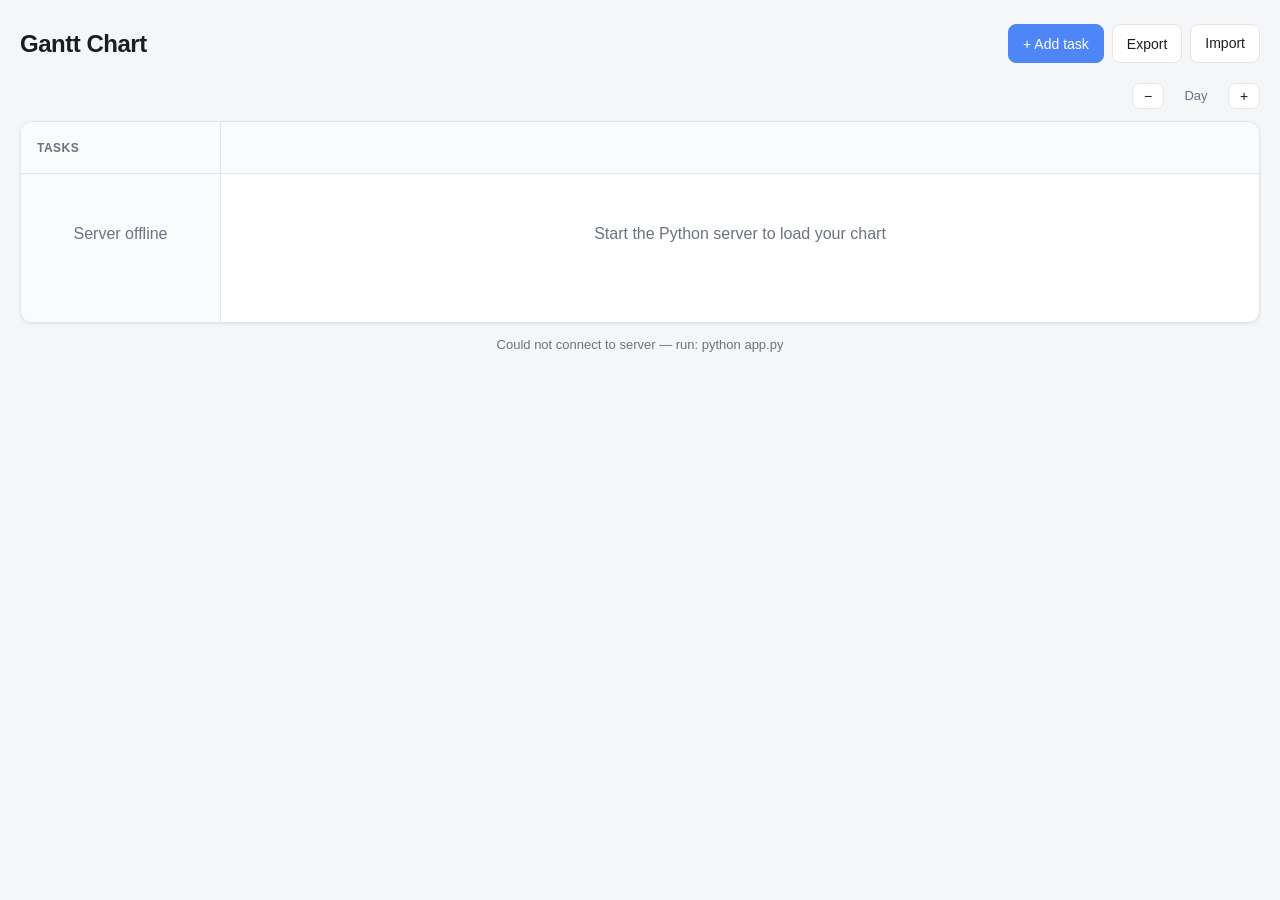
==== gant_chart/static/index.html @ 51172971 "I" ====
<!DOCTYPE html>
<html lang="en">
<head>
  <meta charset="UTF-8">
  <meta name="viewport" content="width=device-width, initial-scale=1.0">
  <title>Gantt Chart</title>
  <link rel="stylesheet" href="styles.css">
</head>
<body>
  <div class="app">
    <header>
      <h1>Gantt Chart</h1>
      <div class="header-actions">
        <button id="add-task-btn" class="btn primary">+ Add task</button>
        <button id="export-btn" class="btn">Export</button>
        <label class="btn import-label">
          Import
          <input type="file" id="import-input" accept=".json" hidden>
        </label>
      </div>
    </header>

    <div class="toolbar">
      <span id="date-range" class="date-range"></span>
      <div class="zoom-controls">
        <button id="zoom-out" class="btn small" title="Zoom out">−</button>
        <span id="zoom-label">Day</span>
        <button id="zoom-in" class="btn small" title="Zoom in">+</button>
      </div>
    </div>

    <div class="chart-wrapper">
      <div class="chart" id="chart">
        <div class="sidebar" id="sidebar"></div>
        <div class="timeline-area">
          <div class="timeline-header" id="timeline-header"></div>
          <div class="timeline-body" id="timeline-body"></div>
        </div>
      </div>
    </div>

    <p class="hint">Drag bars to move · Drag edges to resize · Double-click a bar to edit · Changes save to the server</p>
  </div>

  <dialog id="task-dialog">
    <form id="task-form" method="dialog">
      <h2 id="dialog-title">Edit task</h2>
      <label>
        Name
        <input type="text" id="task-name" required autofocus>
      </label>
      <div class="form-row">
        <label>
          Start
          <input type="date" id="task-start" required>
        </label>
        <label>
          End
          <input type="date" id="task-end" required>
        </label>
      </div>
      <label>
        Color
        <input type="color" id="task-color" value="#4f86f7">
      </label>
      <div class="dialog-actions">
        <button type="button" id="delete-task-btn" class="btn danger">Delete</button>
        <div class="dialog-actions-right">
          <button type="button" id="cancel-btn" class="btn">Cancel</button>
          <button type="submit" class="btn primary">Save</button>
        </div>
      </div>
    </form>
  </dialog>

  <script src="app.js"></script>
</body>
</html>
---- gant_chart/static/styles.css ----
*,
*::before,
*::after {
  box-sizing: border-box;
  margin: 0;
  padding: 0;
}

:root {
  --bg: #f5f6f8;
  --surface: #ffffff;
  --border: #e2e5eb;
  --text: #1a1d23;
  --muted: #6b7280;
  --primary: #4f86f7;
  --primary-hover: #3b72e8;
  --danger: #e5484d;
  --sidebar-width: 200px;
  --row-height: 44px;
  --header-height: 52px;
  --radius: 8px;
  --shadow: 0 1px 3px rgba(0, 0, 0, 0.08);
}

body {
  font-family: -apple-system, BlinkMacSystemFont, "Segoe UI", Roboto, sans-serif;
  background: var(--bg);
  color: var(--text);
  line-height: 1.5;
  min-height: 100vh;
}

.app {
  max-width: 1400px;
  margin: 0 auto;
  padding: 24px 20px 40px;
}

header {
  display: flex;
  align-items: center;
  justify-content: space-between;
  gap: 16px;
  margin-bottom: 20px;
  flex-wrap: wrap;
}

header h1 {
  font-size: 1.5rem;
  font-weight: 600;
  letter-spacing: -0.02em;
}

.header-actions {
  display: flex;
  gap: 8px;
  flex-wrap: wrap;
}

.btn {
  appearance: none;
  border: 1px solid var(--border);
  background: var(--surface);
  color: var(--text);
  padding: 8px 14px;
  border-radius: var(--radius);
  font-size: 0.875rem;
  font-weight: 500;
  cursor: pointer;
  transition: background 0.15s, border-color 0.15s;
}

.btn:hover {
  background: #f0f1f4;
}

.btn.primary {
  background: var(--primary);
  border-color: var(--primary);
  color: white;
}

.btn.primary:hover {
  background: var(--primary-hover);
  border-color: var(--primary-hover);
}

.btn.danger {
  color: var(--danger);
  border-color: #f5c2c4;
}

.btn.danger:hover {
  background: #fef2f2;
}

.btn.small {
  padding: 4px 10px;
  min-width: 32px;
}

.import-label {
  display: inline-flex;
  align-items: center;
  cursor: pointer;
}

.toolbar {
  display: flex;
  align-items: center;
  justify-content: space-between;
  margin-bottom: 12px;
  gap: 12px;
}

.date-range {
  font-size: 0.875rem;
  color: var(--muted);
}

.zoom-controls {
  display: flex;
  align-items: center;
  gap: 8px;
}

#zoom-label {
  font-size: 0.8125rem;
  color: var(--muted);
  min-width: 48px;
  text-align: center;
}

.chart-wrapper {
  background: var(--surface);
  border: 1px solid var(--border);
  border-radius: 12px;
  box-shadow: var(--shadow);
  overflow: hidden;
}

.chart {
  display: flex;
  min-height: 200px;
}

.sidebar {
  width: var(--sidebar-width);
  flex-shrink: 0;
  border-right: 1px solid var(--border);
  background: #fafbfc;
}

.sidebar-header {
  height: var(--header-height);
  display: flex;
  align-items: center;
  padding: 0 16px;
  font-size: 0.75rem;
  font-weight: 600;
  text-transform: uppercase;
  letter-spacing: 0.04em;
  color: var(--muted);
  border-bottom: 1px solid var(--border);
  position: sticky;
  top: 0;
  background: #fafbfc;
  z-index: 2;
}

.task-label {
  height: var(--row-height);
  display: flex;
  align-items: center;
  padding: 0 16px;
  font-size: 0.875rem;
  border-bottom: 1px solid var(--border);
  white-space: nowrap;
  overflow: hidden;
  text-overflow: ellipsis;
  cursor: pointer;
}

.task-label:hover {
  background: #f0f2f5;
}

.timeline-area {
  flex: 1;
  overflow-x: auto;
  overflow-y: hidden;
}

.timeline-header {
  height: var(--header-height);
  position: relative;
  border-bottom: 1px solid var(--border);
  background: #fafbfc;
}

.timeline-body {
  position: relative;
}

.grid-overlay {
  position: absolute;
  top: 0;
  left: 0;
  right: 0;
  bottom: 0;
  pointer-events: none;
}

.header-cell {
  position: absolute;
  top: 0;
  height: 100%;
  display: flex;
  align-items: center;
  justify-content: center;
  font-size: 0.75rem;
  color: var(--muted);
  border-right: 1px solid var(--border);
  font-weight: 500;
}

.header-cell.month {
  font-weight: 600;
  color: var(--text);
  background: #f3f4f6;
  border-bottom-section: 1px solid var(--border);
}

.timeline-row {
  height: var(--row-height);
  position: relative;
  border-bottom: 1px solid var(--border);
}

.grid-line {
  position: absolute;
  top: 0;
  bottom: 0;
  width: 1px;
  background: var(--border);
  pointer-events: none;
}

.grid-line.weekend {
  background: #eef0f4;
  width: 100%;
  z-index: 0;
}

.today-line {
  position: absolute;
  top: 0;
  bottom: 0;
  width: 2px;
  background: var(--danger);
  opacity: 0.6;
  pointer-events: none;
  z-index: 1;
}

.task-bar {
  position: absolute;
  top: 8px;
  height: calc(var(--row-height) - 16px);
  border-radius: 6px;
  cursor: grab;
  display: flex;
  align-items: center;
  padding: 0 8px;
  font-size: 0.75rem;
  font-weight: 500;
  color: white;
  overflow: hidden;
  white-space: nowrap;
  text-overflow: ellipsis;
  user-select: none;
  z-index: 2;
  min-width: 8px;
  box-shadow: 0 1px 2px rgba(0, 0, 0, 0.15);
}

.task-bar:active {
  cursor: grabbing;
}

.task-bar.dragging {
  opacity: 0.85;
  z-index: 10;
}

.resize-handle {
  position: absolute;
  top: 0;
  bottom: 0;
  width: 8px;
  cursor: ew-resize;
  z-index: 3;
}

.resize-handle.left {
  left: 0;
  border-radius: 6px 0 0 6px;
}

.resize-handle.right {
  right: 0;
  border-radius: 0 6px 6px 0;
}

.empty-state {
  padding: 48px 24px;
  text-align: center;
  color: var(--muted);
}

.empty-state p {
  margin-bottom: 16px;
}

.hint {
  margin-top: 12px;
  font-size: 0.8125rem;
  color: var(--muted);
  text-align: center;
}

dialog {
  border: none;
  border-radius: 12px;
  padding: 0;
  box-shadow: 0 8px 32px rgba(0, 0, 0, 0.15);
  max-width: 420px;
  width: calc(100% - 32px);
}

dialog::backdrop {
  background: rgba(0, 0, 0, 0.4);
}

#task-form {
  padding: 24px;
}

#task-form h2 {
  font-size: 1.125rem;
  margin-bottom: 20px;
}

#task-form label {
  display: flex;
  flex-direction: column;
  gap: 6px;
  font-size: 0.8125rem;
  font-weight: 500;
  color: var(--muted);
  margin-bottom: 16px;
}

#task-form input[type="text"],
#task-form input[type="date"] {
  padding: 8px 12px;
  border: 1px solid var(--border);
  border-radius: var(--radius);
  font-size: 0.9375rem;
  color: var(--text);
}

#task-form input[type="color"] {
  width: 48px;
  height: 36px;
  padding: 2px;
  border: 1px solid var(--border);
  border-radius: var(--radius);
  cursor: pointer;
}

.form-row {
  display: grid;
  grid-template-columns: 1fr 1fr;
  gap: 12px;
}

.dialog-actions {
  display: flex;
  align-items: center;
  justify-content: space-between;
  margin-top: 8px;
  padding-top: 8px;
}

.dialog-actions-right {
  display: flex;
  gap: 8px;
}
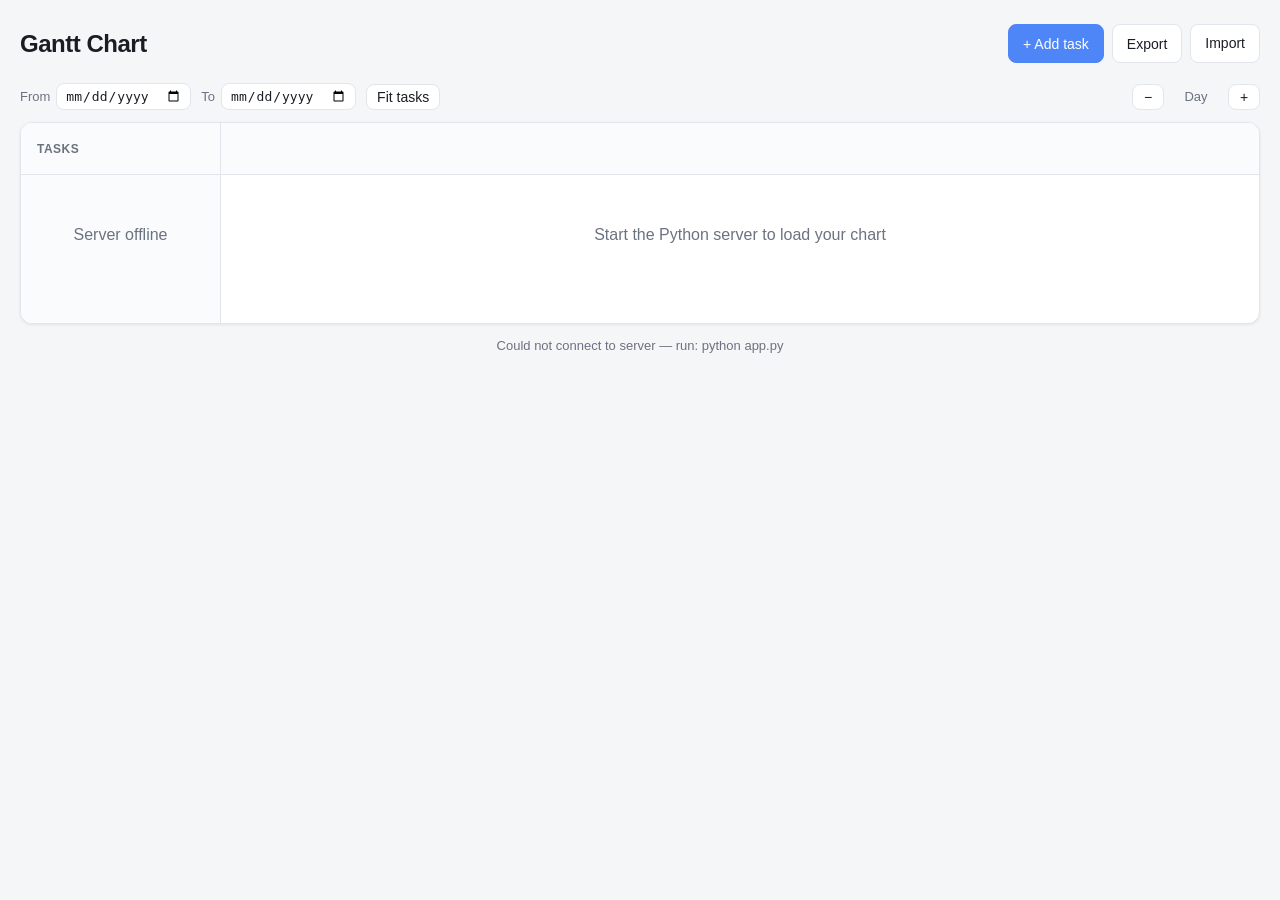
==== commit 4bfc491f: "gant chart app extended view range" ====
--- a/gant_chart/static/index.html
+++ b/gant_chart/static/index.html
@@ -21,7 +21,17 @@
     </header>
 
     <div class="toolbar">
-      <span id="date-range" class="date-range"></span>
+      <div class="window-controls">
+        <label class="window-field">
+          <span>From</span>
+          <input type="date" id="window-start" title="Timeline start">
+        </label>
+        <label class="window-field">
+          <span>To</span>
+          <input type="date" id="window-end" title="Timeline end">
+        </label>
+        <button id="fit-tasks-btn" class="btn small" title="Fit timeline to all tasks">Fit tasks</button>
+      </div>
       <div class="zoom-controls">
         <button id="zoom-out" class="btn small" title="Zoom out">−</button>
         <span id="zoom-label">Day</span>
--- a/gant_chart/static/styles.css
+++ b/gant_chart/static/styles.css
@@ -113,9 +113,29 @@
   gap: 12px;
 }
 
-.date-range {
-  font-size: 0.875rem;
-  color: var(--muted);
+.window-controls {
+  display: flex;
+  align-items: center;
+  gap: 10px;
+  flex-wrap: wrap;
+}
+
+.window-field {
+  display: flex;
+  align-items: center;
+  gap: 6px;
+  font-size: 0.8125rem;
+  font-weight: 500;
+  color: var(--muted);
+}
+
+.window-field input[type="date"] {
+  padding: 4px 8px;
+  border: 1px solid var(--border);
+  border-radius: var(--radius);
+  font-size: 0.8125rem;
+  color: var(--text);
+  background: var(--surface);
 }
 
 .zoom-controls {
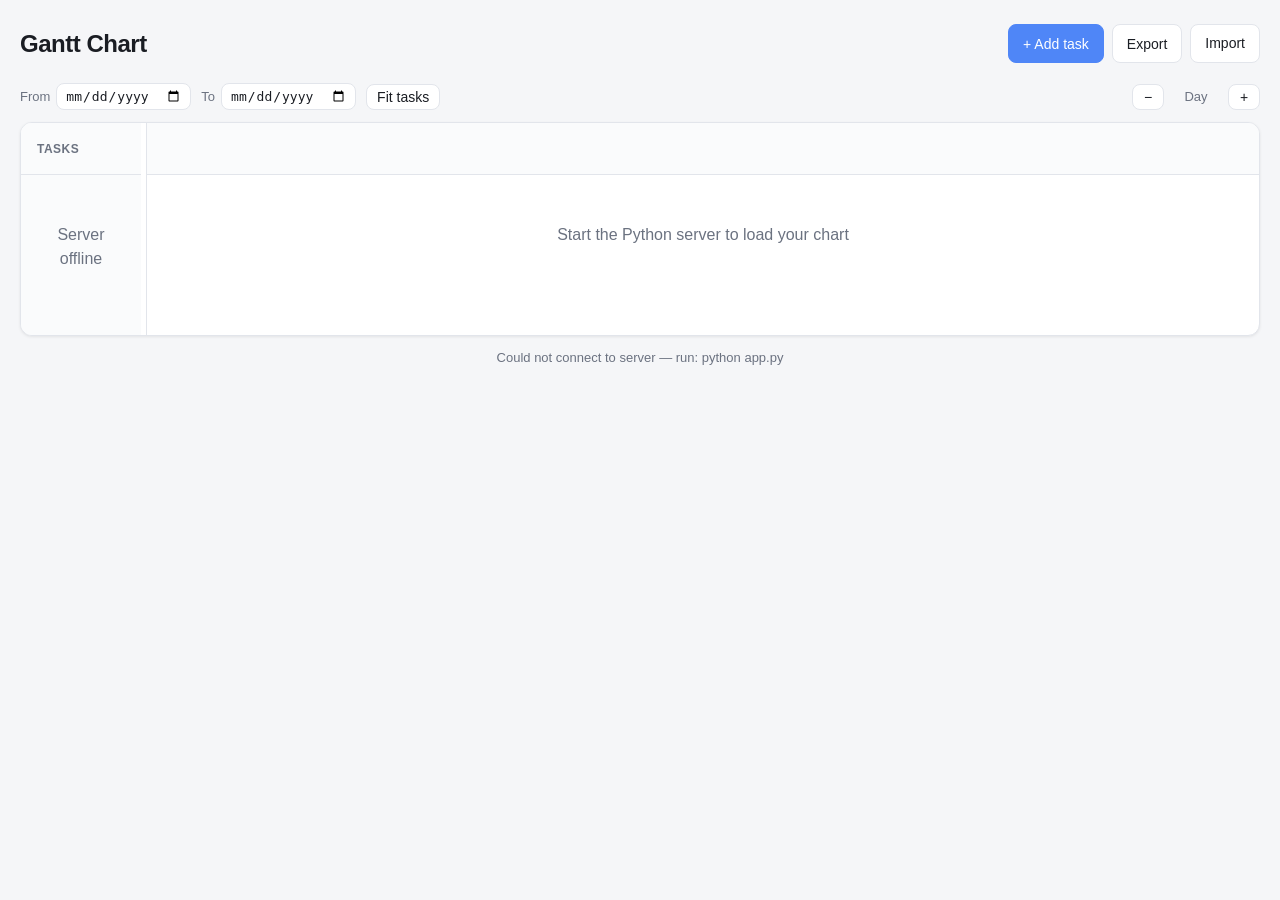
==== commit 4b9af027: "UI changes w/ desc field" ====
--- a/gant_chart/static/index.html
+++ b/gant_chart/static/index.html
@@ -41,7 +41,10 @@
 
     <div class="chart-wrapper">
       <div class="chart" id="chart">
-        <div class="sidebar" id="sidebar"></div>
+        <div class="sidebar-panel">
+          <div class="sidebar" id="sidebar"></div>
+          <div class="sidebar-resize-handle" id="sidebar-resize" title="Drag to resize task column"></div>
+        </div>
         <div class="timeline-area">
           <div class="timeline-header" id="timeline-header"></div>
           <div class="timeline-body" id="timeline-body"></div>
@@ -49,7 +52,7 @@
       </div>
     </div>
 
-    <p class="hint">Drag bars to move · Drag edges to resize · Double-click a bar to edit · Changes save to the server</p>
+    <p class="hint">Drag bars to move · Drag edges to resize · Double-click a bar to edit · Drag the task column edge to widen it · Changes save to the server</p>
   </div>
 
   <dialog id="task-dialog">
@@ -58,6 +61,10 @@
       <label>
         Name
         <input type="text" id="task-name" required autofocus>
+      </label>
+      <label>
+        Description
+        <textarea id="task-description" rows="2" placeholder="Optional notes shown beneath the task name"></textarea>
       </label>
       <div class="form-row">
         <label>
--- a/gant_chart/static/styles.css
+++ b/gant_chart/static/styles.css
@@ -164,11 +164,43 @@
   min-height: 200px;
 }
 
+.sidebar-panel {
+  display: flex;
+  flex-shrink: 0;
+  position: relative;
+}
+
 .sidebar {
   width: var(--sidebar-width);
   flex-shrink: 0;
+  border-right: none;
+  background: #fafbfc;
+}
+
+.sidebar-resize-handle {
+  width: 6px;
+  flex-shrink: 0;
+  cursor: col-resize;
+  background: transparent;
   border-right: 1px solid var(--border);
-  background: #fafbfc;
+  position: relative;
+  z-index: 3;
+  touch-action: none;
+}
+
+.sidebar-resize-handle::after {
+  content: "";
+  position: absolute;
+  top: 0;
+  bottom: 0;
+  left: -3px;
+  right: -3px;
+}
+
+.sidebar-resize-handle:hover,
+.sidebar-resize-handle.resizing {
+  background: rgba(79, 134, 247, 0.12);
+  border-right-color: var(--primary);
 }
 
 .sidebar-header {
@@ -189,16 +221,34 @@
 }
 
 .task-label {
-  height: var(--row-height);
-  display: flex;
-  align-items: center;
-  padding: 0 16px;
+  min-height: var(--row-height);
+  display: flex;
+  flex-direction: column;
+  justify-content: center;
+  gap: 2px;
+  padding: 6px 16px;
   font-size: 0.875rem;
   border-bottom: 1px solid var(--border);
+  cursor: pointer;
+  overflow: hidden;
+}
+
+.task-name {
   white-space: nowrap;
   overflow: hidden;
   text-overflow: ellipsis;
-  cursor: pointer;
+  max-width: 100%;
+  line-height: 1.3;
+}
+
+.task-description {
+  font-size: 0.75rem;
+  color: var(--muted);
+  white-space: nowrap;
+  overflow: hidden;
+  text-overflow: ellipsis;
+  max-width: 100%;
+  line-height: 1.25;
 }
 
 .task-label:hover {
@@ -285,7 +335,8 @@
 
 .task-bar {
   position: absolute;
-  top: 8px;
+  top: 50%;
+  transform: translateY(-50%);
   height: calc(var(--row-height) - 16px);
   border-radius: 6px;
   cursor: grab;
@@ -382,12 +433,19 @@
 }
 
 #task-form input[type="text"],
-#task-form input[type="date"] {
+#task-form input[type="date"],
+#task-form textarea {
   padding: 8px 12px;
   border: 1px solid var(--border);
   border-radius: var(--radius);
   font-size: 0.9375rem;
   color: var(--text);
+  font-family: inherit;
+}
+
+#task-form textarea {
+  resize: vertical;
+  min-height: 56px;
 }
 
 #task-form input[type="color"] {
